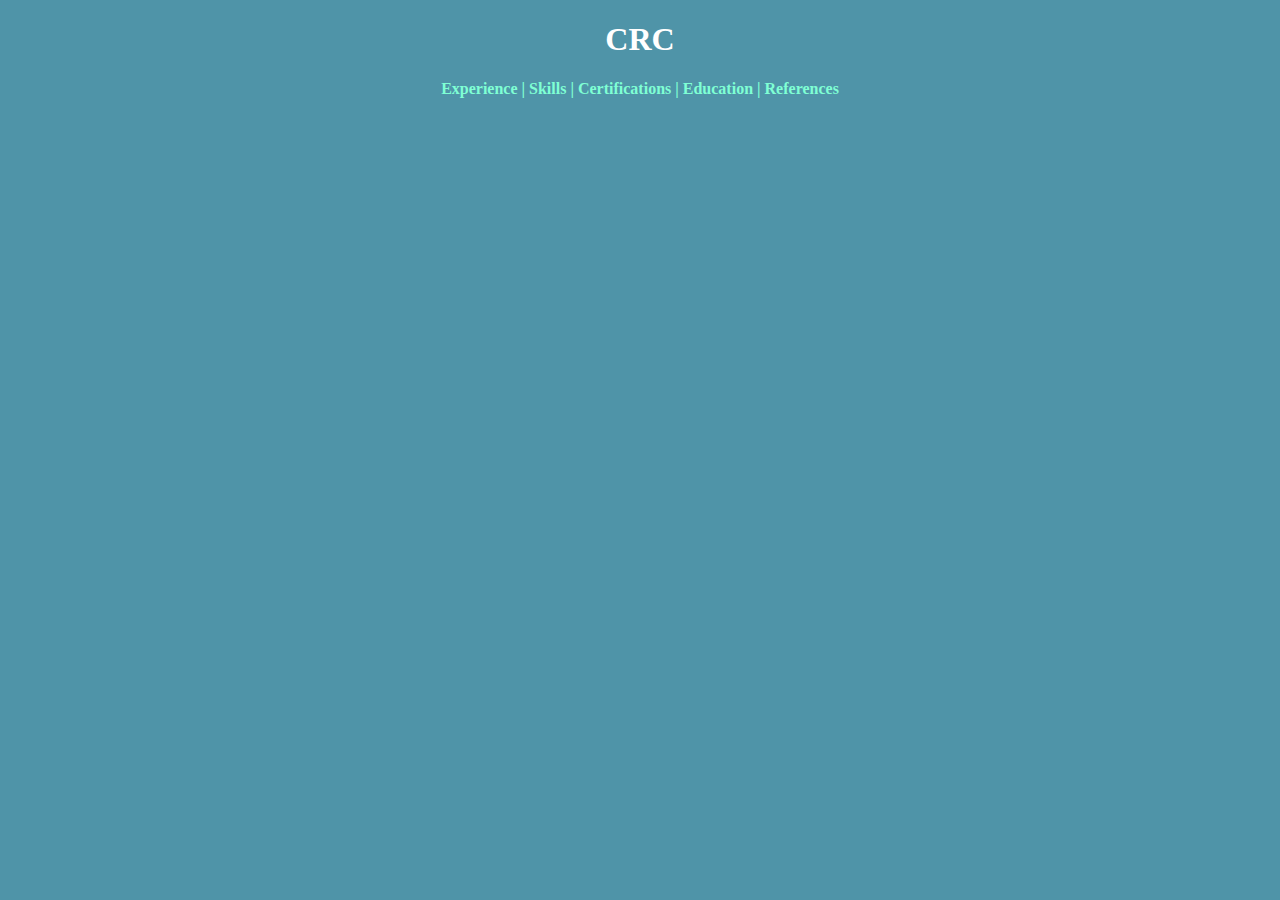
==== index.html @ 4ffd80ad "Initial CRC commit" ====
<!DOCTYPE html>
<html lang="en">
<head>
    <meta charset="UTF-8">
    <meta http-equiv="X-UA-Compatible" content="IE=edge">
    <meta name="viewport" content="width=device-width, initial-scale=1.0">
    <link rel="stylesheet" href="style.css" />
    <title>Document title goes here</title>
</head>
<body>
    <h1>CRC</h1>
    <h4>Experience  |  Skills  | Certifications  | Education  |  References</h4>
    <!-- <h4>Skills</h4>
    <h4>Certifications</h4>
    <h4>Education</h4>
    <h4>References</h4> -->
    <!--<button onclick="myFunc()">Click me</button>-->
    <script src="script.js"></script>
</body>
</html>
---- style.css ----
body {
    background-color: rgb(79, 148, 168);
}
h1 {
  color: white;
  text-align: center;
}
h4 {
    color: aquamarine;
    text-align: center;
}
p {
  font-family: verdana;
  font-size: 20px;
}
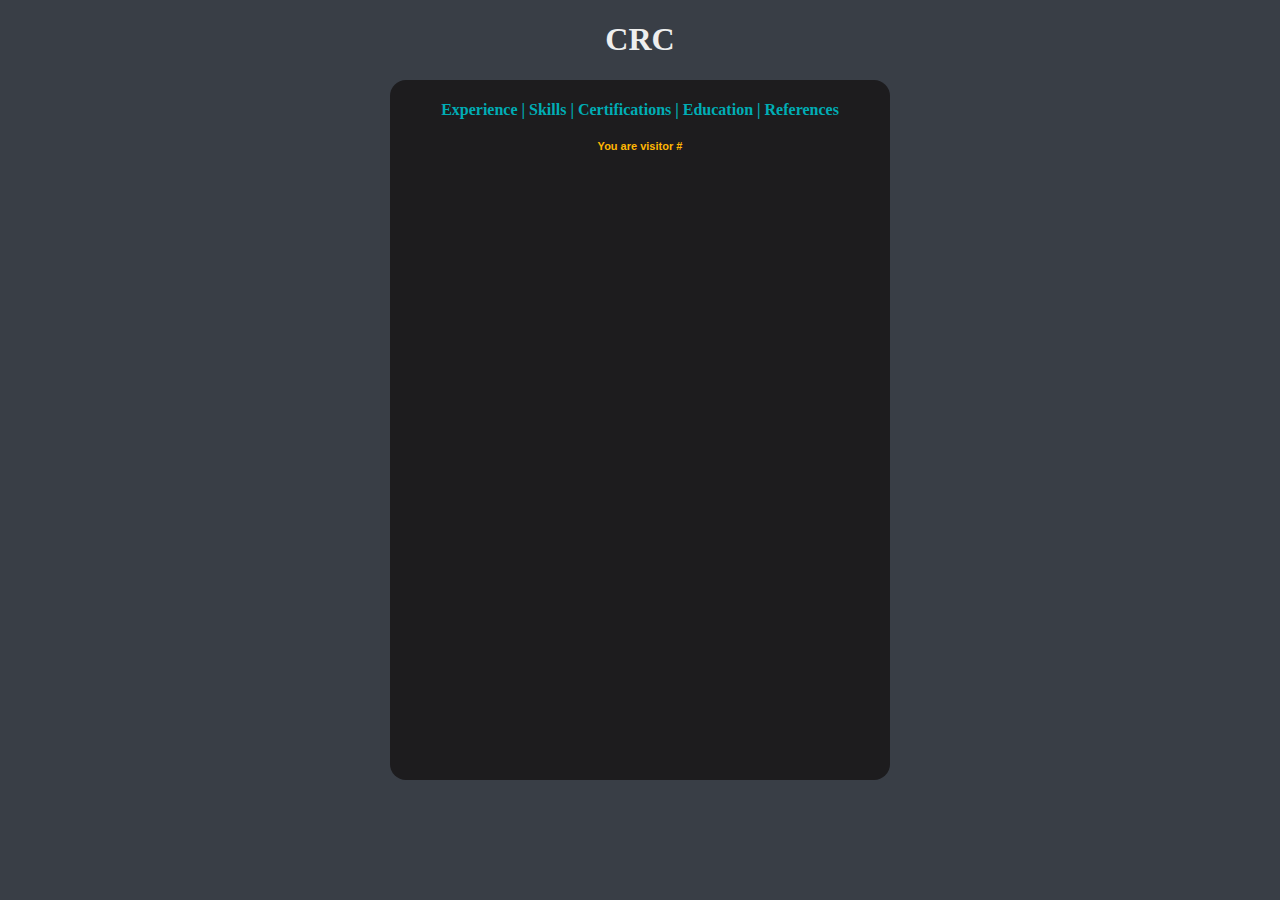
==== commit 17f33ed0: "Apply first commit since learning a bit about git" ====
--- a/index.html
+++ b/index.html
@@ -1,20 +1,27 @@
-<!DOCTYPE html>
-<html lang="en">
-<head>
-    <meta charset="UTF-8">
-    <meta http-equiv="X-UA-Compatible" content="IE=edge">
-    <meta name="viewport" content="width=device-width, initial-scale=1.0">
-    <link rel="stylesheet" href="style.css" />
-    <title>Document title goes here</title>
-</head>
-<body>
-    <h1>CRC</h1>
-    <h4>Experience  |  Skills  | Certifications  | Education  |  References</h4>
-    <!-- <h4>Skills</h4>
-    <h4>Certifications</h4>
-    <h4>Education</h4>
-    <h4>References</h4> -->
-    <!--<button onclick="myFunc()">Click me</button>-->
-    <script src="script.js"></script>
-</body>
-</html>
+<!DOCTYPE html>
+<html lang="en">
+<head>
+    <meta charset="UTF-8">
+    <meta http-equiv="X-UA-Compatible" content="IE=edge">
+    <meta name="viewport" content="width=device-width, initial-scale=1.0">
+    <link rel="stylesheet" href="style.css" />
+    <link rel="apple-touch-icon" sizes="180x180" href="/apple-touch-icon.png">
+    <link rel="icon" type="image/png" sizes="32x32" href="/favicon-32x32.png">
+    <link rel="icon" type="image/png" sizes="16x16" href="/favicon-16x16.png">
+    <link rel="manifest" href="/site.webmanifest">
+    <title>Omar's Cloud Resume Challenge</title>
+</head>
+<script src="script.js"></script>
+<body>
+    <h1>CRC</h1>
+    <main>
+        <section id="section-id-goes-here" class="container container-front">
+    <h4>Experience  |  Skills  | Certifications  | Education  |  References</h4>
+    <!--<button onclick="myFunc()">Click me</button>-->
+    <p>
+    You are visitor #<span id="idgoeshere"/>
+    </p>
+        </section>
+    </main>  
+</body>
+</html>
--- a/style.css
+++ b/style.css
@@ -1,15 +1,38 @@
-body {
-    background-color: rgb(79, 148, 168);
-}
-h1 {
-  color: white;
-  text-align: center;
-}
-h4 {
-    color: aquamarine;
-    text-align: center;
-}
-p {
-  font-family: verdana;
-  font-size: 20px;
-}
+body {
+    background-color: #393E46;
+}
+
+main {
+  display: flex;
+  justify-content: center;
+  align-items: center;
+}
+
+.container {
+  background-color: #1d1c1e;
+  border-radius: 1rem;
+  min-width: 350px;
+  width: 50%;
+  max-width: 500px;
+  min-height: 700px;
+
+
+}
+
+h1 {
+  color: #EEEEEE;
+  text-align: center;
+}
+
+h4 {
+    color: #00ADB5;
+    text-align: center;
+}
+
+p {
+  text-align: center;
+  font-weight: bold;
+  font-family: arial;
+  font-size: 11px;
+  color: #FFB703
+  }
